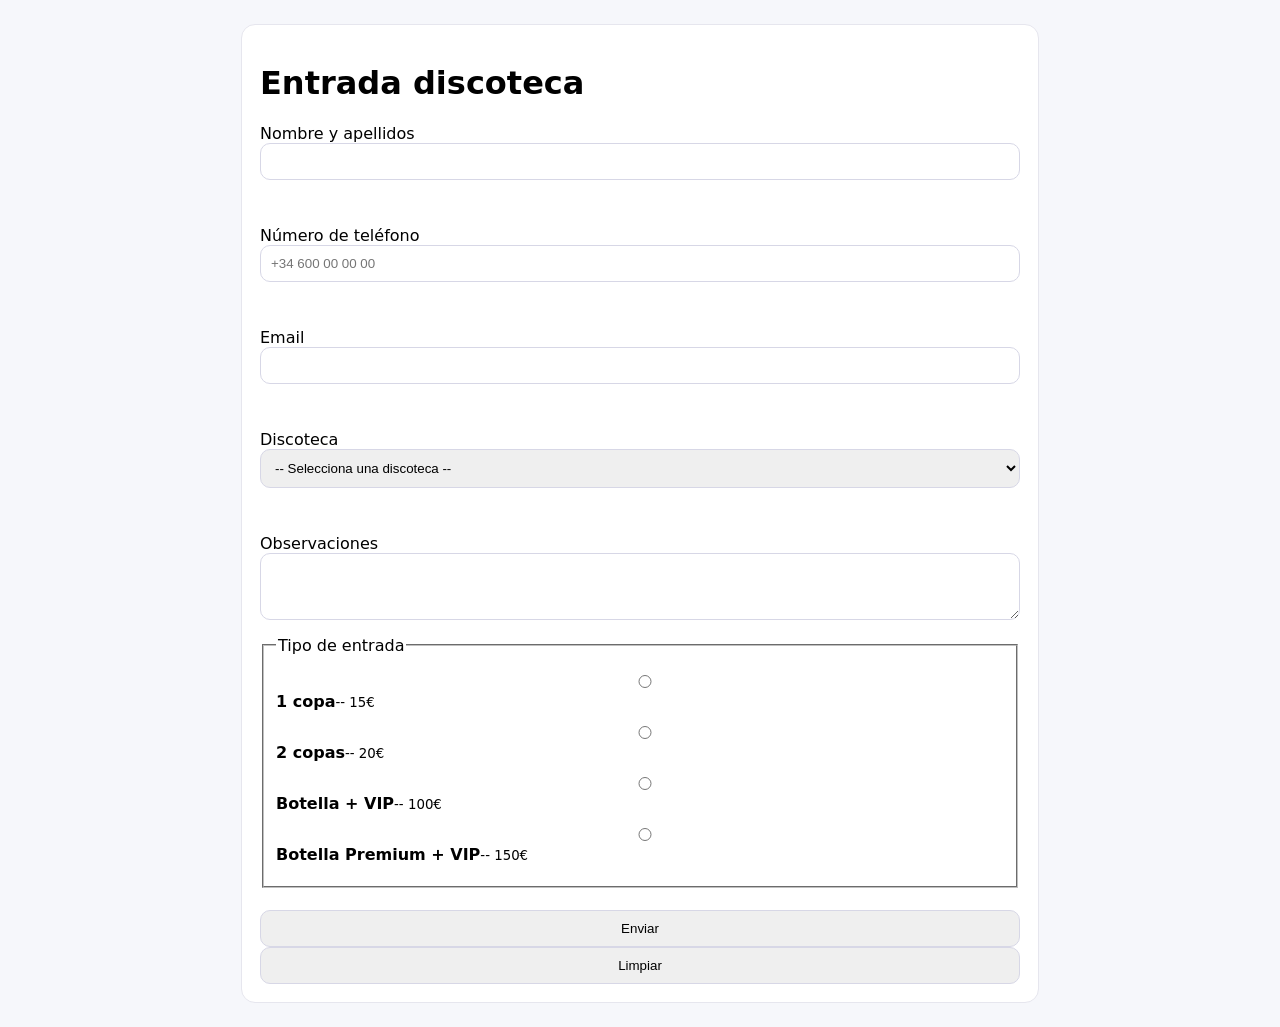
==== Practica2.5/index.html @ aa41170d "Subida definitiva de archivos" ====
<!doctype html>
<html lang="es">
<head>
  <meta charset="utf-8" />
  <meta name="viewport" content="width=device-width,initial-scale=1" />
  <title>Entrada discoteca</title>
  <link rel="stylesheet" href="Formulario.css" />
</head>
<body>
  <!-- CONTENIDO DINÁMICO SE INYECTA AQUÍ -->
  <div id="contenedorPrincipal">
    <main class="card">
      <h1 id="titulo">Entrada discoteca</h1>
      <p id="status" aria-live="polite"></p>

      <form id="formMatricula">
        <!-- TODOS LOS CAMPOS IGUALES -->
        <label>
          Nombre y apellidos
          <input id="nombre" name="nombre" type="text" autocomplete="name" />
        </label>
        <small class="msg" id="msgNombre"></small>

        <label>
          Número de teléfono
          <input placeholder="+34 600 00 00 00" id="numTelf" name="numTelf" type="number"/>
        </label>
        <small class="msg" id="msgEdad"></small>

        <label>
          Email
          <input id="email" name="email" type="email" autocomplete="email" />
        </label>
        <small class="msg" id="msgEmail"></small>

        <label>
          Discoteca
          <select id="discoteca" name="discoteca">
            <option value="">-- Selecciona una discoteca --</option>
            <option value="copernico">Copérnico</option>
            <option value="nuit">Nuit</option>
            <option value="fabrik">Fabrik</option>
            <option value="mon">Mon</option>
            <option value="chapan">El Chapandaz</option>
          </select>
        </label>
        <small class="msg" id="msgDiscoteca"></small>

        <label>
          Observaciones
          <textarea id="obs" name="obs" rows="3"></textarea>
        </label>

        <section class="radio-section">    
          <fieldset class="radio-group">
            <legend>Tipo de entrada</legend>
            <label class="radio-card">
              <input type="radio" name="entrada" value="15">
              <span><strong>1 copa</strong><small>-- 15€</small></span>
            </label>
            <label class="radio-card">
              <input type="radio" name="entrada" value="20">
              <span><strong>2 copas</strong><small>-- 20€</small></span>
            </label>
            <label class="radio-card">
              <input type="radio" name="entrada" value="100">
              <span><strong>Botella + VIP</strong><small>-- 100€</small></span>
            </label>
            <label class="radio-card">
              <input type="radio" name="entrada" value="150">
              <span><strong>Botella Premium + VIP</strong><small>-- 150€</small></span>
            </label>
          </fieldset>
          <small class="msg" id="tipoEntrada"></small>
        </section>

        <div class="botonera">
          <button id="btnEnviar" type="submit">Enviar</button>
          <button id="btnReset" type="reset">Limpiar</button>
        </div>
      </form>
    </main>
  </div>

  <script src="Formulario.js"></script>
</body>
</html>
---- Practica2.5/Formulario.css ----
:root {
     font-family: system-ui, Arial, sans-serif;
    }
body { 
    margin: 0; 
    background: #f6f7fb; 
    padding: 24px; 
    }
.card { 
    max-width: 760px; 
    margin: 0 auto; 
    background: white;
     padding: 18px; 
     border-radius: 14px;
      border: 1px solid #e6e6ee; 
    }
label { 
    display: block;
     margin: 12px 0; 
    }
input, select, textarea, button { 
    width: 100%;
    padding: 10px;
    border-radius: 10px; 
    border: 1px solid #d7d7e6; 
    box-sizing: border-box; 
    }

.fila { 
    display: inline-block;
    align-items: normal; 
    justify-content: center; 
    gap: 10px; 
    }
.h2 { 
    margin-top: 18px; 
    }

.msg { 
    display: inline-block ; 
    min-height: 18px; 
    font-size: 12px; 
    }
.campo-error { 
    border-color: #ff6b6b; 
    }
.campo-ok { 
    border-color: #33c481; 
    }
.msg-error { 
    color: #d62323; 
    }
.msg-ok { 
    color: #0c7a3c; 
    }


/*  NUEVOS ESTILOS PARA RESUMEN DINÁMICO */
body.modo-resumen {
  background: linear-gradient(135deg, #667eea 0%, #764ba2 100%);
  padding: 20px;
  min-height: 100vh;
}

.resumen-container {
  max-width: 700px;
  margin: 0 auto;
  background: white;
  border-radius: 25px;
  box-shadow: 0 30px 60px rgba(0, 0, 0, 0.3);
  overflow: hidden;
  animation: aparecer 0.5s ease-out;
}

@keyframes aparecer {
  from { opacity: 0; transform: scale(0.95) translateY(20px); }
  to { opacity: 1; transform: scale(1) translateY(0); }
}

.resumen-header {
  background: linear-gradient(135deg, #ff6b6b, #ee5a52);
  color: white;
  padding: 40px 30px;
  text-align: center;
}

.resumen-header h1 {
  font-size: 32px;
  margin-bottom: 10px;
}

.reserva-id {
  background: rgba(255, 255, 255, 0.2);
  padding: 12px 25px;
  border-radius: 50px;
  font-size: 16px;
  font-weight: 600;
  margin-top: 15px;
  display: inline-block;
}

.resumen-content {
  padding: 40px 30px;
}

.resumen-section {
  background: #f8f9ff;
  padding: 25px;
  margin-bottom: 25px;
  border-radius: 20px;
  border-left: 5px solid #667eea;
}

.resumen-section.premium {
  background: linear-gradient(135deg, #ffecd2, #fcb69f);
  border-left-color: #ff6b6b;
}

.resumen-section h3 {
  color: #333;
  font-size: 22px;
  margin-bottom: 20px;
  display: flex;
  align-items: center;
  gap: 12px;
}

.info-grid {
  display: grid;
  grid-template-columns: 1fr 1fr;
  gap: 15px;
  margin-bottom: 20px;
}

.info-item {
  background: white;
  padding: 15px;
  border-radius: 12px;
  border: 1px solid #e1e5e9;
}

.info-label {
  font-size: 14px;
  color: #666;
  font-weight: 500;
  margin-bottom: 5px;
}

.info-value {
  font-size: 18px;
  font-weight: 600;
  color: #333;
}

.precio-final {
  text-align: center;
  font-size: 36px;
  font-weight: bold;
  color: #ff6b6b;
  margin: 25px 0;
}

.observaciones {
  background: rgba(255, 255, 255, 0.7);
  padding: 20px;
  border-radius: 12px;
  border-left: 4px solid #4ecdc4;
  line-height: 1.6;
}

.resumen-footer {
  background: #2c3e50;
  color: white;
  padding: 30px;
  text-align: center;
}

.botones-resumen {
  display: flex;
  justify-content: center;
  gap: 15px;
  flex-wrap: wrap;
}

.btn-resumen {
  padding: 12px 25px;
  border: none;
  border-radius: 25px;
  font-weight: 600;
  cursor: pointer;
  transition: all 0.3s;
  font-size: 16px;
}

.btn-resumen:hover {
  transform: translateY(-2px);
  box-shadow: 0 10px 25px rgba(0, 0, 0, 0.3);
}

.btn-nuevo {
  background: linear-gradient(135deg, #667eea, #764ba2);
  color: white;
}

.btn-imprimir {
  background: linear-gradient(135deg, #f093fb, #f5576c);
  color: white;
}

@media (max-width: 768px) {
  .info-grid { grid-template-columns: 1fr; }
  .resumen-header h1 { font-size: 26px; }
  body.modo-resumen { padding: 10px; }
}
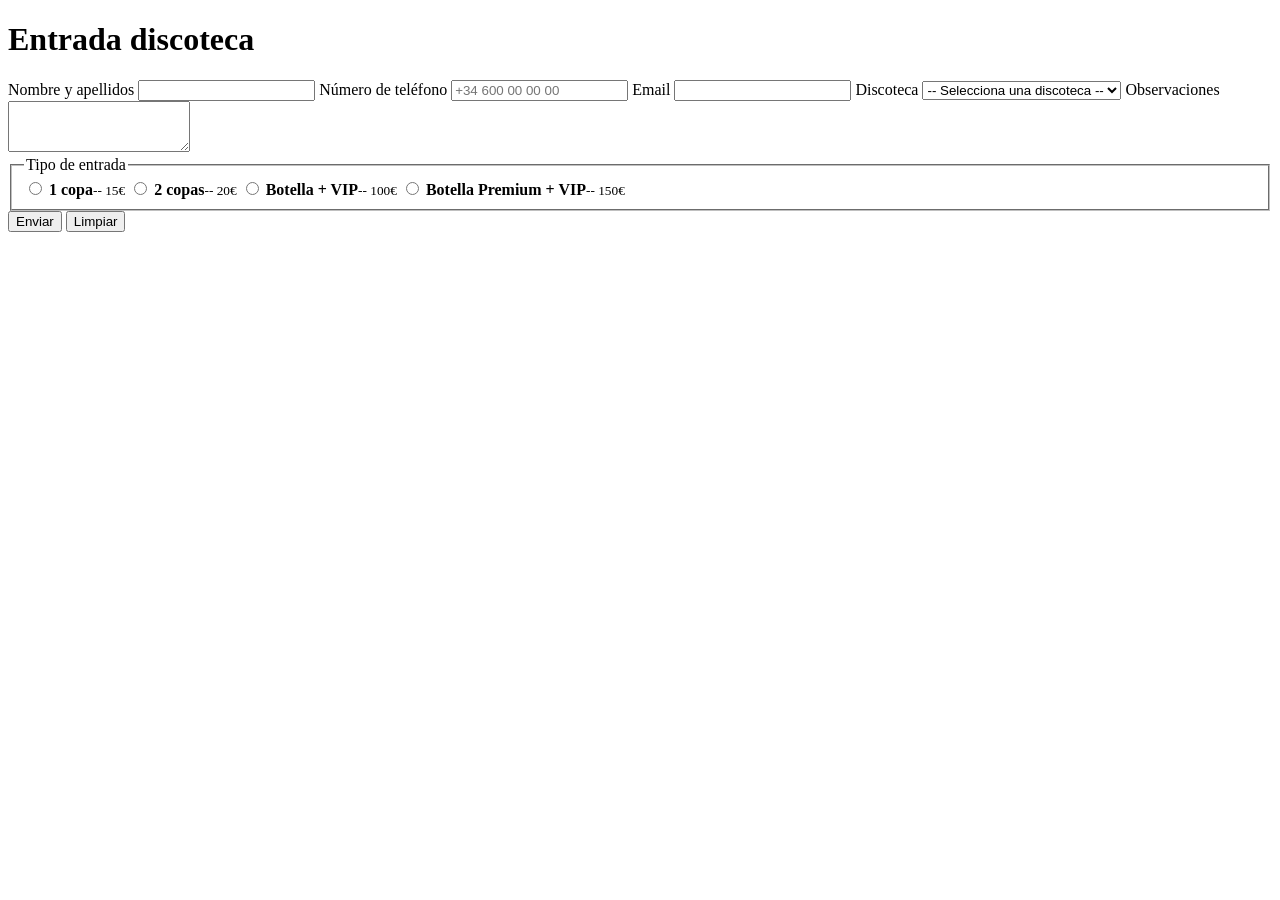
==== commit d2ae82e8: "Subida definitiva de archivos" ====
--- a/Practica2.5/index.html
+++ b/Practica2.5/index.html
@@ -7,14 +7,14 @@
   <link rel="stylesheet" href="Formulario.css" />
 </head>
 <body>
-  <!-- CONTENIDO DINÁMICO SE INYECTA AQUÍ -->
+  
   <div id="contenedorPrincipal">
     <main class="card">
       <h1 id="titulo">Entrada discoteca</h1>
       <p id="status" aria-live="polite"></p>
 
       <form id="formMatricula">
-        <!-- TODOS LOS CAMPOS IGUALES -->
+    
         <label>
           Nombre y apellidos
           <input id="nombre" name="nombre" type="text" autocomplete="name" />
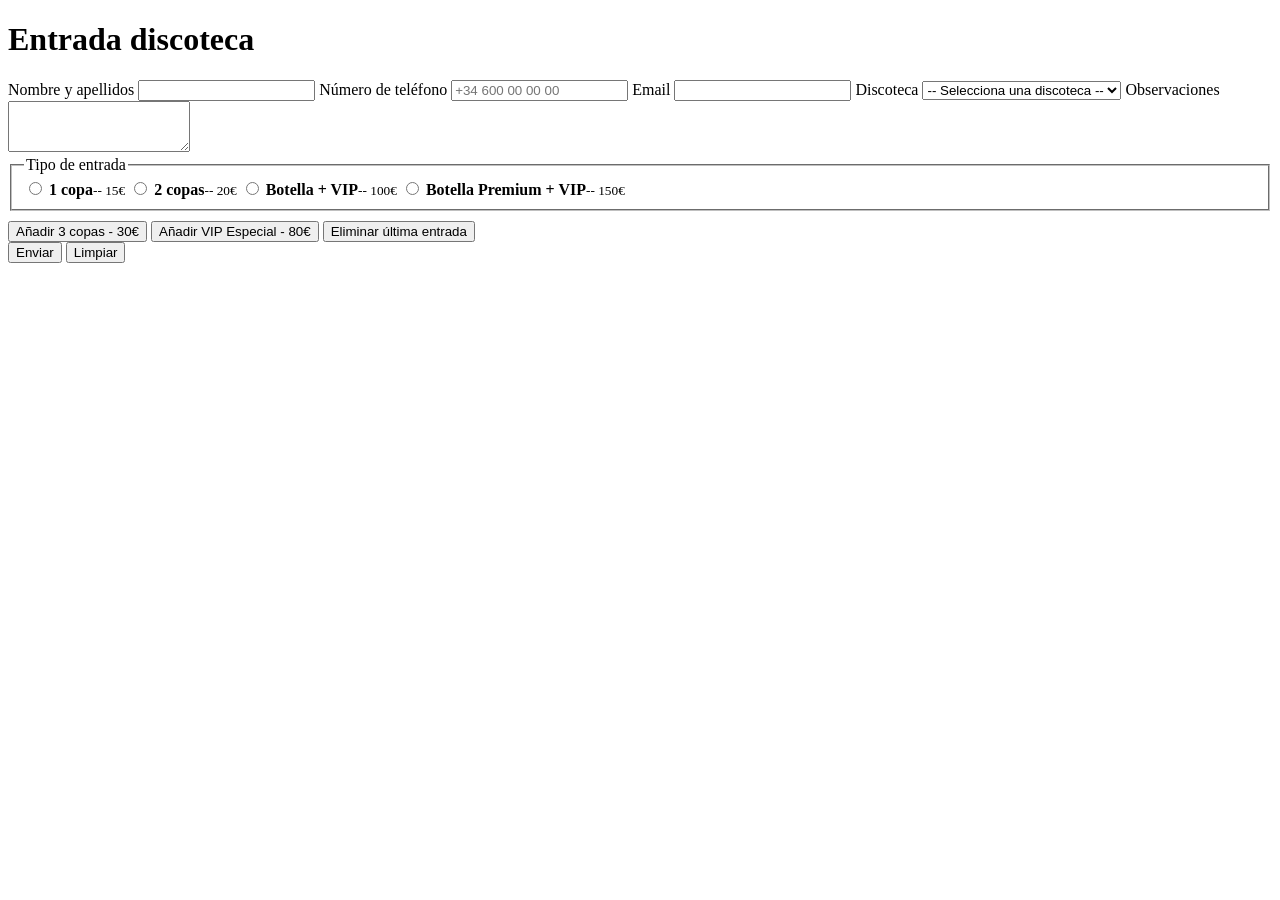
==== commit 814f56b0: "Update index.html" ====
--- a/Practica2.5/index.html
+++ b/Practica2.5/index.html
@@ -1,3 +1,4 @@
+
 <!doctype html>
 <html lang="es">
 <head>
@@ -52,27 +53,35 @@
         </label>
 
         <section class="radio-section">    
-          <fieldset class="radio-group">
-            <legend>Tipo de entrada</legend>
-            <label class="radio-card">
-              <input type="radio" name="entrada" value="15">
-              <span><strong>1 copa</strong><small>-- 15€</small></span>
-            </label>
-            <label class="radio-card">
-              <input type="radio" name="entrada" value="20">
-              <span><strong>2 copas</strong><small>-- 20€</small></span>
-            </label>
-            <label class="radio-card">
-              <input type="radio" name="entrada" value="100">
-              <span><strong>Botella + VIP</strong><small>-- 100€</small></span>
-            </label>
-            <label class="radio-card">
-              <input type="radio" name="entrada" value="150">
-              <span><strong>Botella Premium + VIP</strong><small>-- 150€</small></span>
-            </label>
-          </fieldset>
-          <small class="msg" id="tipoEntrada"></small>
-        </section>
+  <fieldset class="radio-group">
+    <legend>Tipo de entrada</legend>
+    <label class="radio-card">
+      <input type="radio" name="entrada" value="15">
+      <span><strong>1 copa</strong><small>-- 15€</small></span>
+    </label>
+    <label class="radio-card">
+      <input type="radio" name="entrada" value="20">
+      <span><strong>2 copas</strong><small>-- 20€</small></span>
+    </label>
+    <label class="radio-card">
+      <input type="radio" name="entrada" value="100">
+      <span><strong>Botella + VIP</strong><small>-- 100€</small></span>
+    </label>
+    <label class="radio-card">
+      <input type="radio" name="entrada" value="150">
+      <span><strong>Botella Premium + VIP</strong><small>-- 150€</small></span>
+    </label>
+  </fieldset>
+  <small class="msg" id="tipoEntrada"></small>
+
+  <!-- BOTONES PARA AÑADIR/ELIMINAR ENTRADAS -->
+  <div class="botones-entrada" style="margin-top:10px;">
+    <button type="button" id="addNormal">Añadir 3 copas - 30€</button>
+    <button type="button" id="addVip">Añadir VIP Especial - 80€</button>
+    <button type="button" id="removeEntrada">Eliminar última entrada</button>
+  </div>
+</section>
+
 
         <div class="botonera">
           <button id="btnEnviar" type="submit">Enviar</button>
